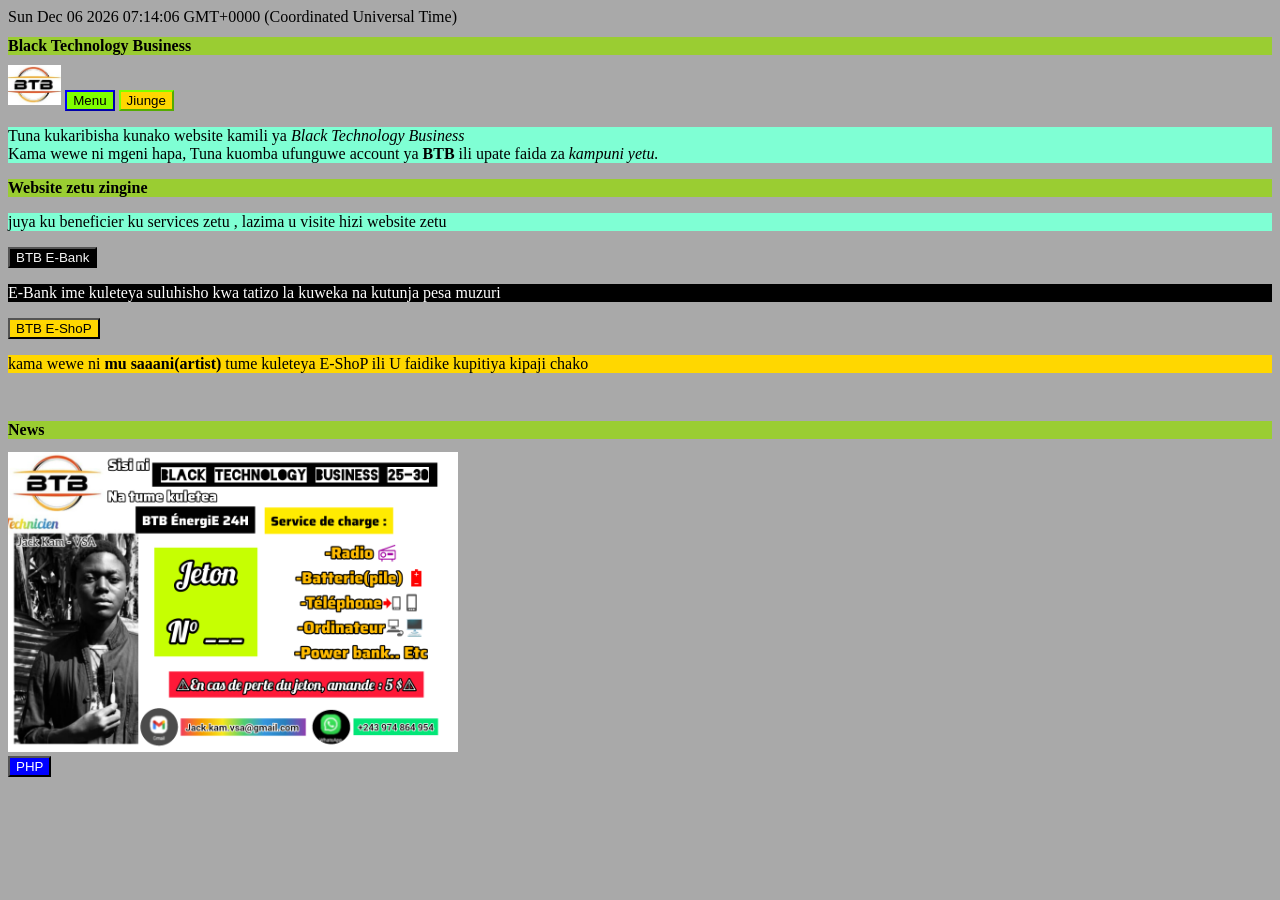
==== index.html @ 70c9a48a "commit" ====
<!-- this is the default page of BTB.com-->
<!Doctype html>
<html lang="eng-US">
     
    <head>
        
        <link rel="stylesheet" type="text/css" href="home.css">
    
         <link rel="icon" href="favicon.ico">
        <SCRIPT src="home.js"></SCRIPT>
        <meta charset="utf-8">
    <title>BTB</title>
    </head>   
    <body>
         <h1>Black Technology Business</h1>
        <img src="logo.jpg" weight="9" height="40">
        <a href="menu/menu.html"><button style="border-color: blue; background-color: chartreuse;">Menu</button></a>
         <a href="Acounts/Acount.html" ><button style="border-color: chartreuse; background-color: gold;">Jiunge</button></a>     
       
        <p>Tuna kukaribisha kunako website kamili ya <em>Black Technology Business</em><br>Kama wewe ni mgeni hapa, Tuna kuomba ufunguwe account ya<strong> BTB </strong>
             ili upate faida za <i>kampuni yetu.</i></p>
             <h3>Website zetu zingine</h3>
        <p>juya ku beneficier ku services zetu , lazima u visite hizi website zetu</p>
        <a href="E-Bank/default.html"><button style="background-color: black; color: whitesmoke;">BTB E-Bank</button></a>
<p style="background-color: black; color: white;">E-Bank</b> ime kuleteya suluhisho kwa tatizo la kuweka na kutunja pesa muzuri</p>

<a href="E-ShoP/default.html"><button style="background-color: gold;">BTB E-ShoP</button></a>
<p style="background-color: gold;">kama wewe ni <b>mu saaani(artist) </b> tume kuleteya E-ShoP ili U faidike kupitiya kipaji chako </p>
    <br><h2>News</h2>     
        <img src="home.jpg" height="300">    
        <br>   
        <a href="http://192.168.1.89:80/BTB/test.php"><button style="background-color: blue; color: white;">PHP</button></a>
    </body>
</html>
---- home.css ----
html{
    background-color: darkgray;
    color:;
}
h1,h2,h3{
    background-color:yellowgreen;
    color:black;
    font-size: medium;
    font-style:"minty green";
    

}
p{
    color: black;
    background-color: aquamarine;
}
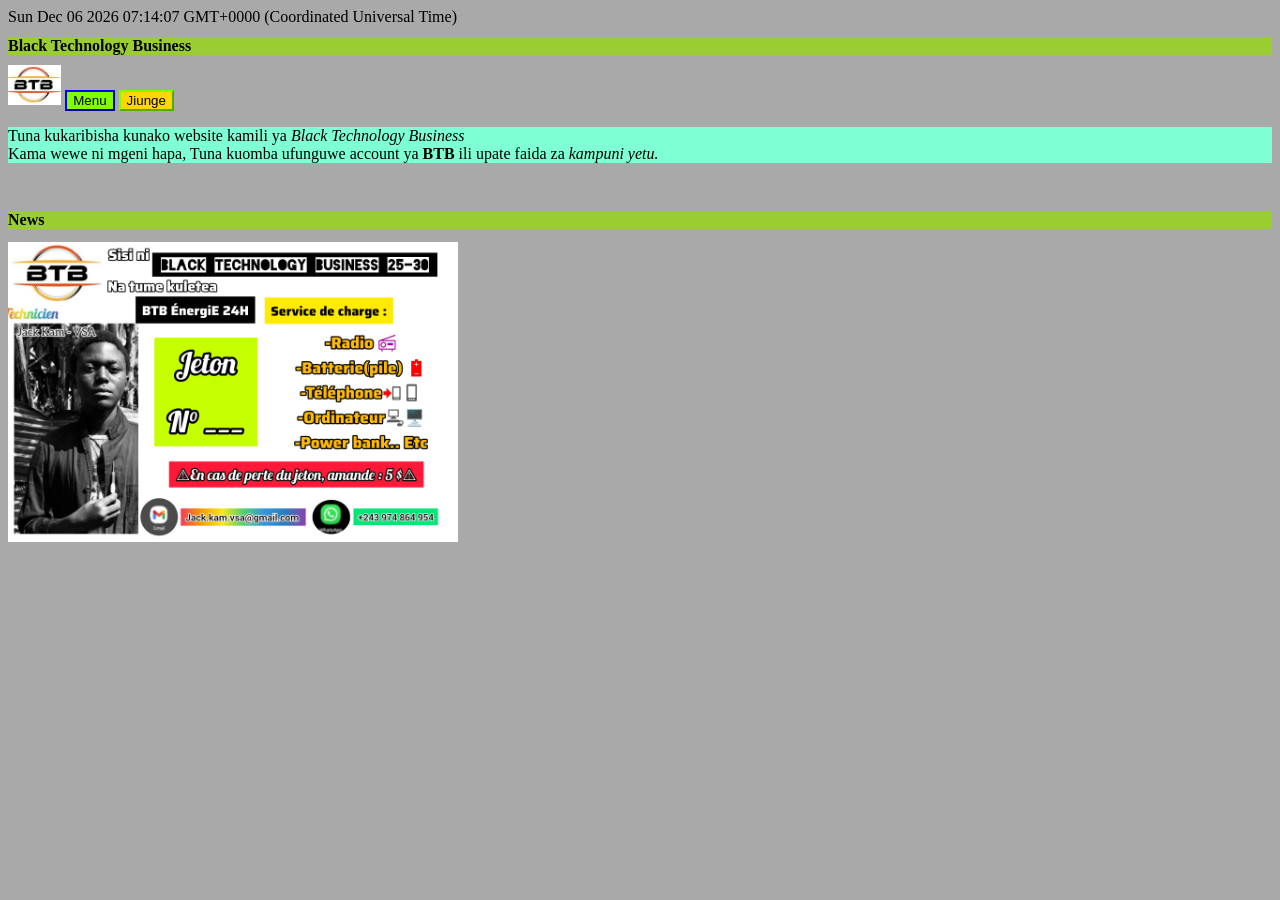
==== commit e253a60d: "commit" ====
--- a/index.html
+++ b/index.html
@@ -18,17 +18,9 @@
          <a href="Acounts/Acount.html" ><button style="border-color: chartreuse; background-color: gold;">Jiunge</button></a>     
        
         <p>Tuna kukaribisha kunako website kamili ya <em>Black Technology Business</em><br>Kama wewe ni mgeni hapa, Tuna kuomba ufunguwe account ya<strong> BTB </strong>
-             ili upate faida za <i>kampuni yetu.</i></p>
-             <h3>Website zetu zingine</h3>
-        <p>juya ku beneficier ku services zetu , lazima u visite hizi website zetu</p>
-        <a href="E-Bank/default.html"><button style="background-color: black; color: whitesmoke;">BTB E-Bank</button></a>
-<p style="background-color: black; color: white;">E-Bank</b> ime kuleteya suluhisho kwa tatizo la kuweka na kutunja pesa muzuri</p>
-
-<a href="E-ShoP/default.html"><button style="background-color: gold;">BTB E-ShoP</button></a>
-<p style="background-color: gold;">kama wewe ni <b>mu saaani(artist) </b> tume kuleteya E-ShoP ili U faidike kupitiya kipaji chako </p>
+             ili upate faida za <i>kampuni yetu.</i></p>    
     <br><h2>News</h2>     
         <img src="home.jpg" height="300">    
         <br>   
-        <a href="http://192.168.1.89:80/BTB/test.php"><button style="background-color: blue; color: white;">PHP</button></a>
     </body>
 </html>
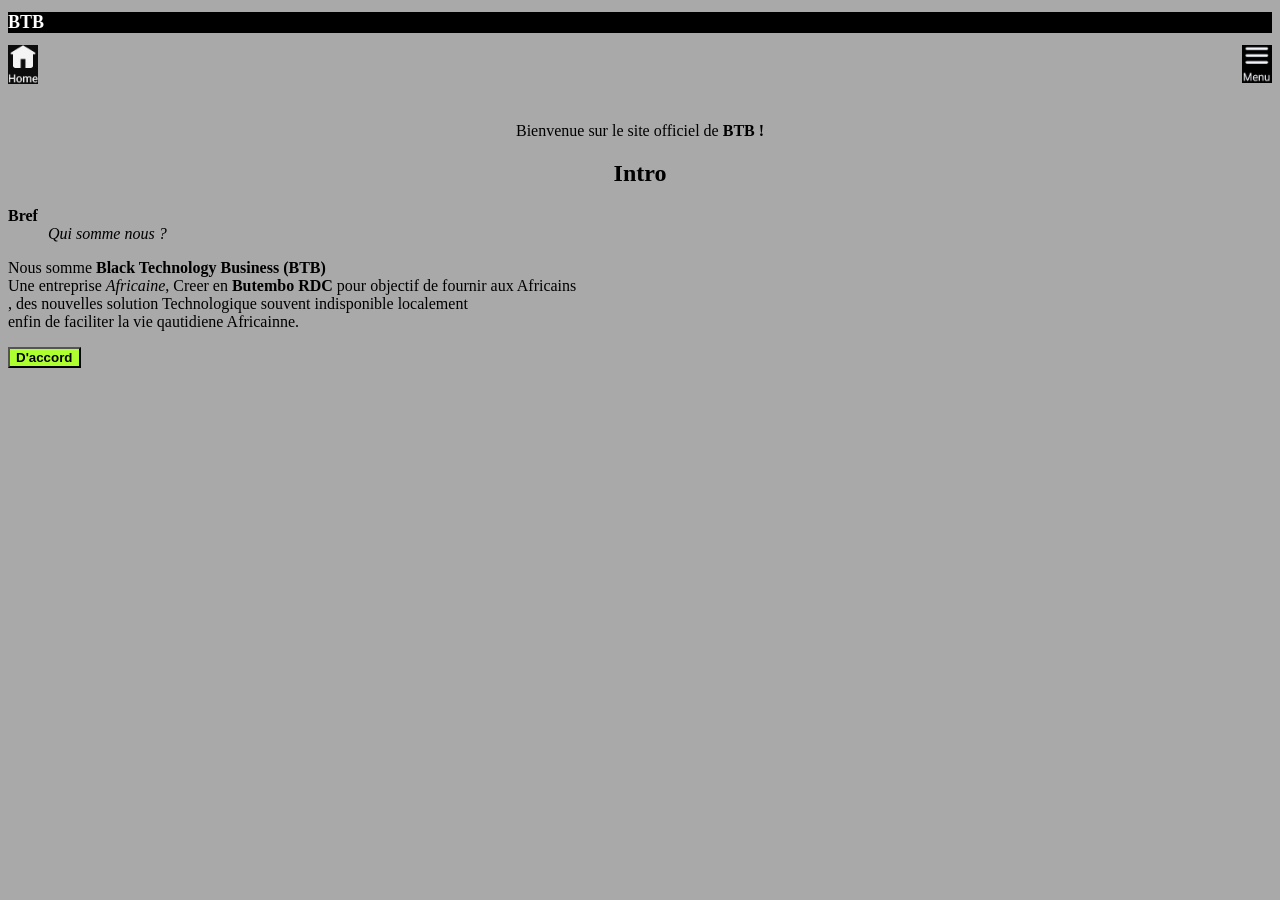
==== commit f082d84c: "update" ====
--- a/index.html
+++ b/index.html
@@ -1,26 +1,26 @@
-<!-- this is the default page of BTB.com-->
-<!Doctype html>
-<html lang="eng-US">
-     
-    <head>
+<!DOCTYPE html>
+<html lang="fr">
+<head>
+    <meta charset="UTF-8">
+    <meta name="viewport" content="width=device-width, initial-scale=1.0">
+    <title>BTB</title>
+    <link rel="stylesheet" href="welcome.css">
+    <link rel="icon" href="favicon.ico">
+    <script language="javascript" type="text/javascript">
         
-        <link rel="stylesheet" type="text/css" href="home.css">
-    
-         <link rel="icon" href="favicon.ico">
-        <SCRIPT src="home.js"></SCRIPT>
-        <meta charset="utf-8">
-    <title>BTB</title>
-    </head>   
-    <body>
-         <h1>Black Technology Business</h1>
-        <img src="logo.jpg" weight="9" height="40">
-        <a href="menu/menu.html"><button style="border-color: blue; background-color: chartreuse;">Menu</button></a>
-         <a href="Acounts/Acount.html" ><button style="border-color: chartreuse; background-color: gold;">Jiunge</button></a>     
-       
-        <p>Tuna kukaribisha kunako website kamili ya <em>Black Technology Business</em><br>Kama wewe ni mgeni hapa, Tuna kuomba ufunguwe account ya<strong> BTB </strong>
-             ili upate faida za <i>kampuni yetu.</i></p>    
-    <br><h2>News</h2>     
-        <img src="home.jpg" height="300">    
-        <br>   
-    </body>
+    </script>
+</head>
+<body>
+    <h1>BTB</h1>
+    <a href="home/inhome.html"><img width="30" src="home/home.ico" alt=""></a>
+    <a href="menu/inmenu.html"><img width="30" align="right" src="menu/menu.ico" lt=""></a><br>
+    <br><p align="center">Bienvenue sur le site officiel de <b>BTB !</b></p>
+    <h2 align="center">Intro</h2>
+    <dl>
+        <dt><b>Bref</b></dt>
+        <dd><em>Qui somme nous ?</em></dd>
+        <p>Nous somme <b>Black Technology Business (BTB)</b><br>Une entreprise <em>Africaine</em>, Creer en <strong>Butembo RDC</strong> pour objectif de fournir aux Africains<br>, des nouvelles solution Technologique souvent indisponible localement <br>enfin de faciliter la vie qautidiene Africainne.</p>
+    </dl>
+    <a href="home/inhome.html"><button align="center" style="background-color:greenyellow;"><b>D'accord</b></button></a>
+</body>
 </html>
--- a/welcome.css
+++ b/welcome.css
@@ -0,0 +1,10 @@
+html{
+    
+    background-color: darkgrey;
+}
+h1{
+    background-color:black;
+    color: white;
+    font-family:'Times New Roman', Times, serif;
+    font-size:large;
+}
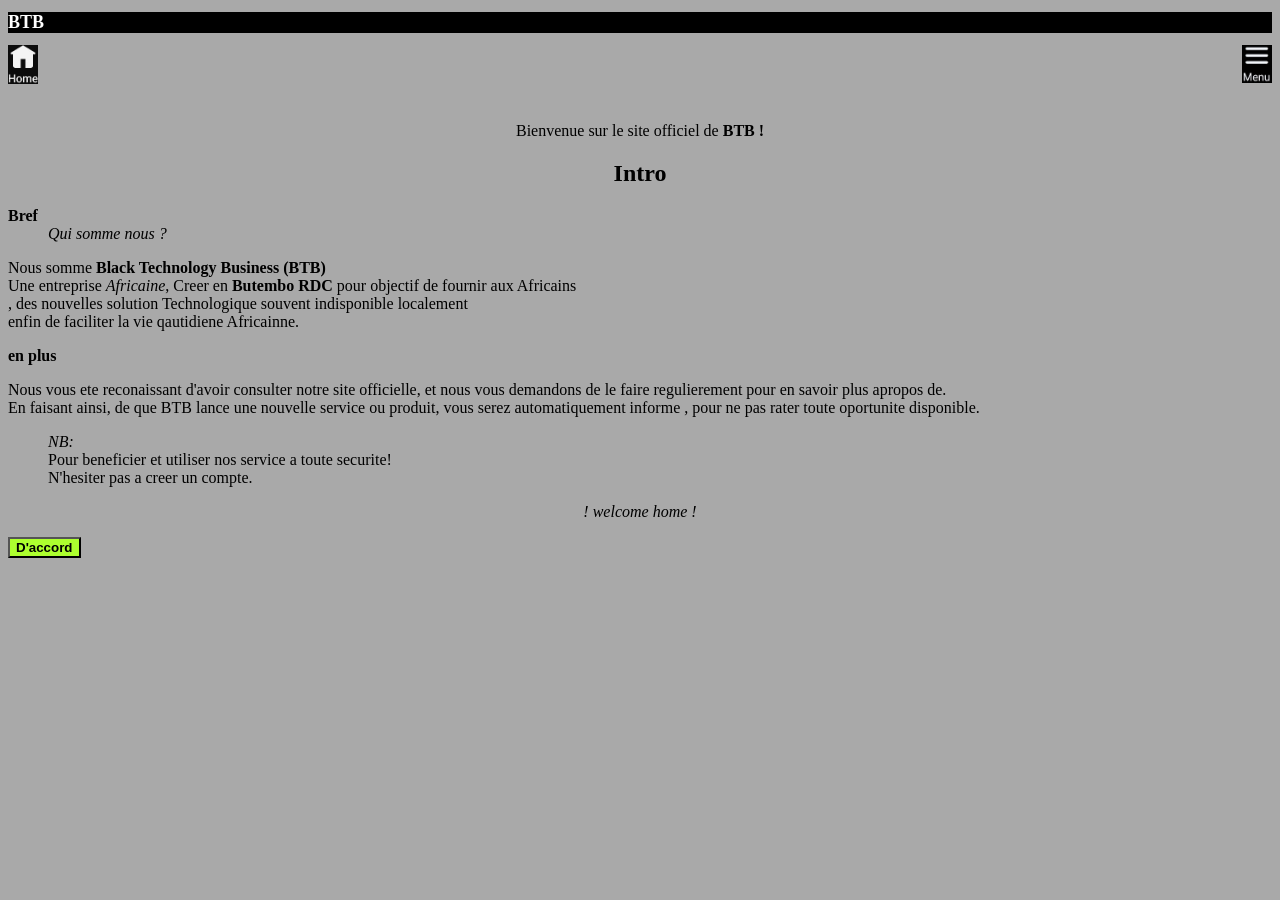
==== commit d259ce68: "night update" ====
--- a/index.html
+++ b/index.html
@@ -19,8 +19,17 @@
     <dl>
         <dt><b>Bref</b></dt>
         <dd><em>Qui somme nous ?</em></dd>
-        <p>Nous somme <b>Black Technology Business (BTB)</b><br>Une entreprise <em>Africaine</em>, Creer en <strong>Butembo RDC</strong> pour objectif de fournir aux Africains<br>, des nouvelles solution Technologique souvent indisponible localement <br>enfin de faciliter la vie qautidiene Africainne.</p>
+        <p>Nous somme <b>Black Technology Business (BTB)</b><br>Une entreprise <em>Africaine</em>, Creer en <strong>Butembo RDC</strong>
+             pour objectif de fournir aux Africains<br>, des nouvelles solution Technologique souvent indisponible localement
+              <br>enfin de faciliter la vie qautidiene Africainne.</p>
+        <dt><b>en plus</b></dt>
+        <p>Nous vous ete reconaissant d'avoir consulter notre site officielle, et nous vous demandons de le faire regulierement
+            pour en savoir plus apropos de. <br>En faisant ainsi, de que BTB lance une nouvelle service ou produit, vous serez automatiquement informe
+            , pour ne pas rater toute oportunite disponible.
+        </p>
+        <dd><em>NB:</em><br>Pour beneficier et utiliser nos service a toute securite! <br>N'hesiter pas a creer un compte.</dd>
     </dl>
+    <p align="center"><i>! welcome home !</i></p>
     <a href="home/inhome.html"><button align="center" style="background-color:greenyellow;"><b>D'accord</b></button></a>
 </body>
 </html>
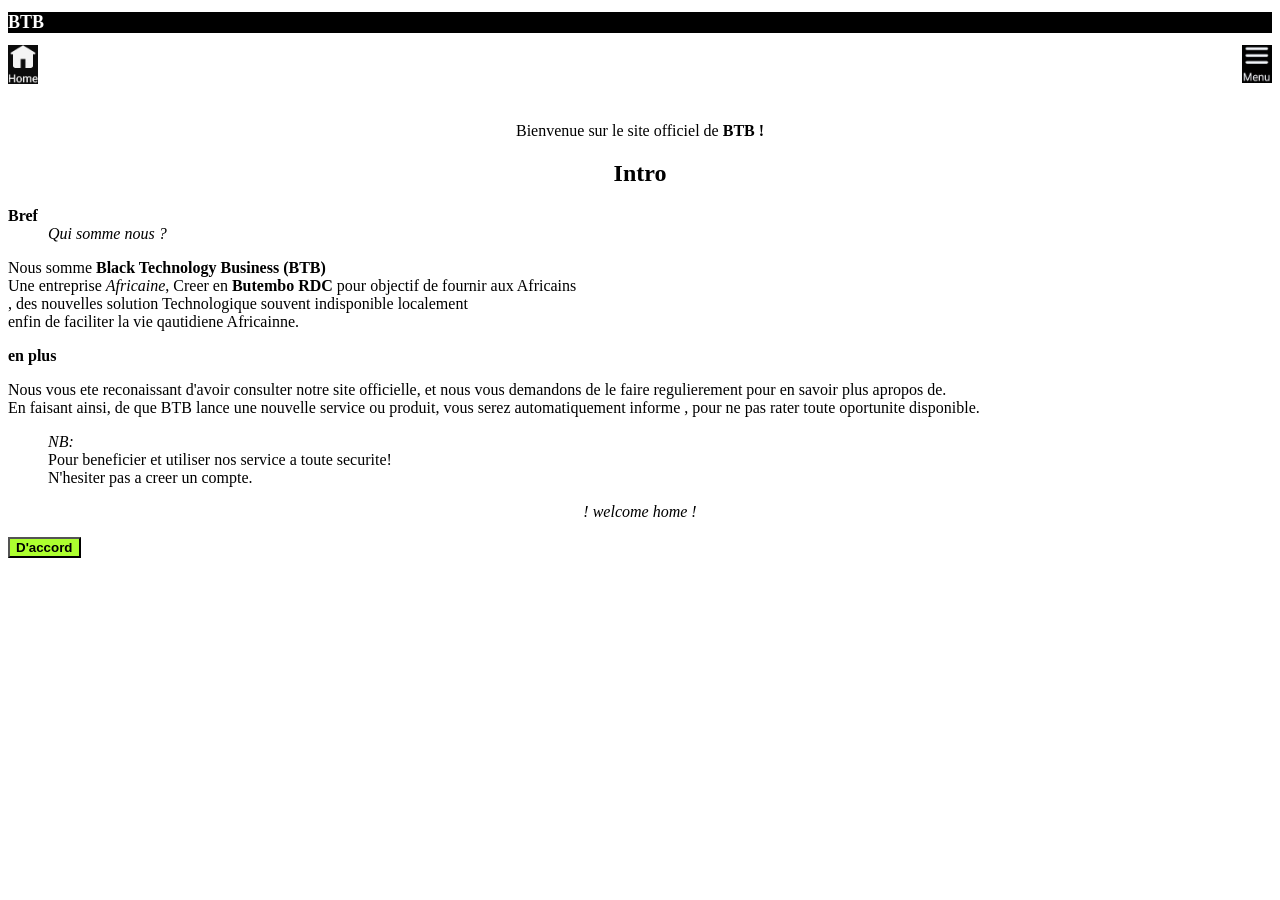
==== commit 12006ed3: "update 12/04/2026" ====
--- a/index.html
+++ b/index.html
@@ -30,6 +30,6 @@
         <dd><em>NB:</em><br>Pour beneficier et utiliser nos service a toute securite! <br>N'hesiter pas a creer un compte.</dd>
     </dl>
     <p align="center"><i>! welcome home !</i></p>
-    <a href="home/inhome.html"><button align="center" style="background-color:greenyellow;"><b>D'accord</b></button></a>
+    <a href="home/inhome.html"><button style="background-color:greenyellow;"><b>D'accord</b></button></a>
 </body>
 </html>
--- a/welcome.css
+++ b/welcome.css
@@ -1,7 +1,4 @@
-html{
-    
-    background-color: darkgrey;
-}
+
 h1{
     background-color:black;
     color: white;
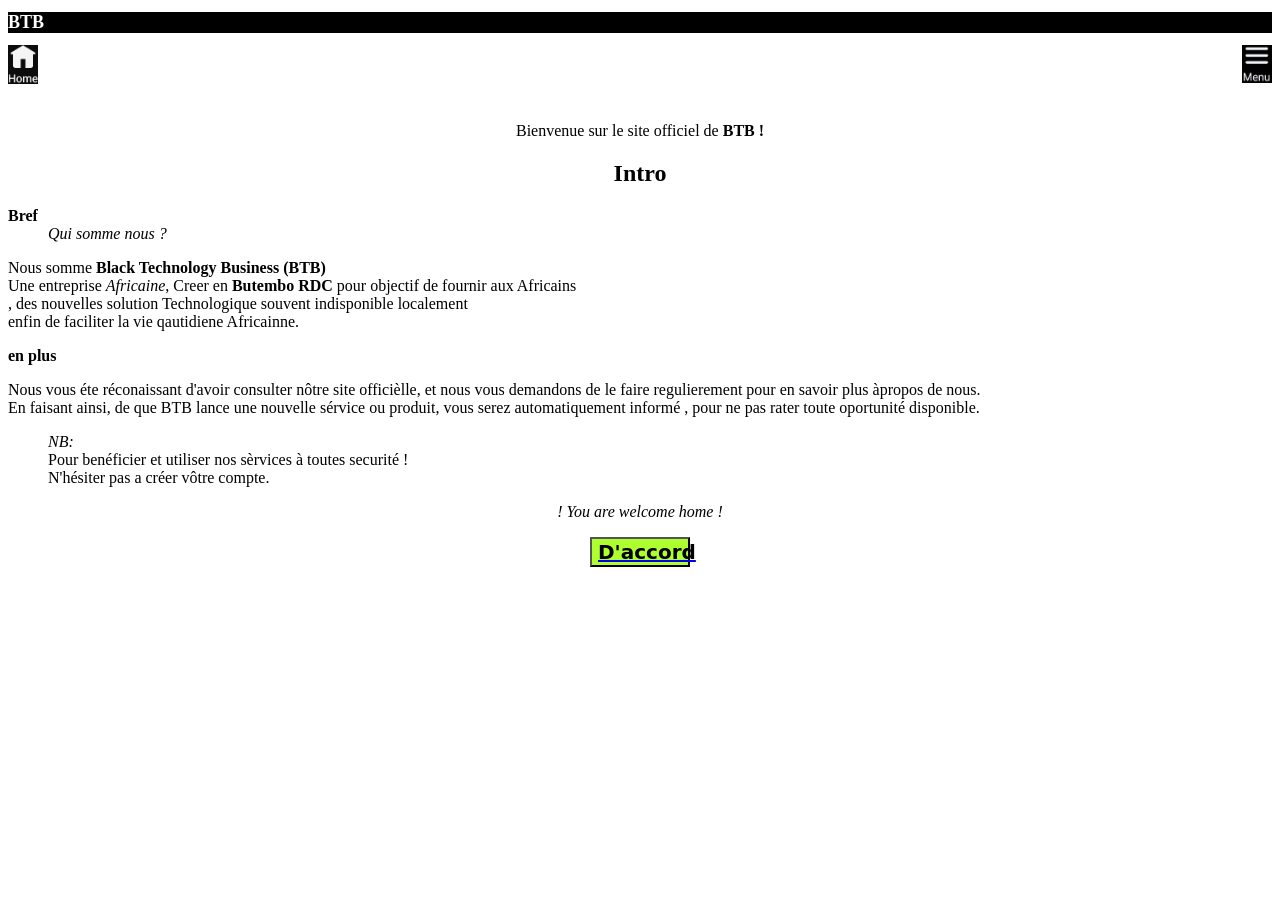
==== commit b9e5bcc2: "update 26/04/2026" ====
--- a/index.html
+++ b/index.html
@@ -1,7 +1,8 @@
-<!DOCTYPE html>
-<html lang="fr">
+<!DOCTYPE html PUBLIC "-//W3C//DTD XHTML 1.0 Strict//EN"
+ "http://www.w3.org/TR/xhtml/dtd/xhtml-strict.dtd">
+<html lang="FR" dir="ltr" xmlns="http://www.w3.org/1999/xhtml">
 <head>
-    <meta charset="UTF-8">
+    <meta http-equiv="content-type" content="text/xml" charset="UTF-8">
     <meta name="viewport" content="width=device-width, initial-scale=1.0">
     <title>BTB</title>
     <link rel="stylesheet" href="welcome.css">
@@ -16,20 +17,20 @@
     <a href="menu/inmenu.html"><img width="30" align="right" src="menu/menu.ico" lt=""></a><br>
     <br><p align="center">Bienvenue sur le site officiel de <b>BTB !</b></p>
     <h2 align="center">Intro</h2>
-    <dl>
+    <dl
         <dt><b>Bref</b></dt>
         <dd><em>Qui somme nous ?</em></dd>
         <p>Nous somme <b>Black Technology Business (BTB)</b><br>Une entreprise <em>Africaine</em>, Creer en <strong>Butembo RDC</strong>
              pour objectif de fournir aux Africains<br>, des nouvelles solution Technologique souvent indisponible localement
               <br>enfin de faciliter la vie qautidiene Africainne.</p>
         <dt><b>en plus</b></dt>
-        <p>Nous vous ete reconaissant d'avoir consulter notre site officielle, et nous vous demandons de le faire regulierement
-            pour en savoir plus apropos de. <br>En faisant ainsi, de que BTB lance une nouvelle service ou produit, vous serez automatiquement informe
-            , pour ne pas rater toute oportunite disponible.
+        <p>Nous vous éte réconaissant d'avoir consulter nôtre site officièlle, et nous vous demandons de le faire regulierement
+            pour en savoir plus àpropos de nous. <br>En faisant ainsi, de que BTB lance une nouvelle sérvice ou produit, vous serez automatiquement informé
+            , pour ne pas rater toute oportunité disponible.
         </p>
-        <dd><em>NB:</em><br>Pour beneficier et utiliser nos service a toute securite! <br>N'hesiter pas a creer un compte.</dd>
+        <dd><em>NB:</em><br>Pour benéficier et utiliser nos sèrvices à toutes securité ! <br>N'hésiter pas a créer vôtre compte.</dd>
     </dl>
-    <p align="center"><i>! welcome home !</i></p>
+    <p align="center"><i>! You are welcome home !</i></p>
     <a href="home/inhome.html"><button style="background-color:greenyellow;"><b>D'accord</b></button></a>
 </body>
 </html>
--- a/welcome.css
+++ b/welcome.css
@@ -4,4 +4,11 @@
     color: white;
     font-family:'Times New Roman', Times, serif;
     font-size:large;
+}
+button{
+    display: block;
+    margin: 0 auto;
+    width: 100px;
+    font-size:20px;
+    font-family:system-ui, -apple-system, BlinkMacSystemFont, 'Segoe UI', Roboto, Oxygen, Ubuntu, Cantarell, 'Open Sans', 'Helvetica Neue', sans-serif;
 }
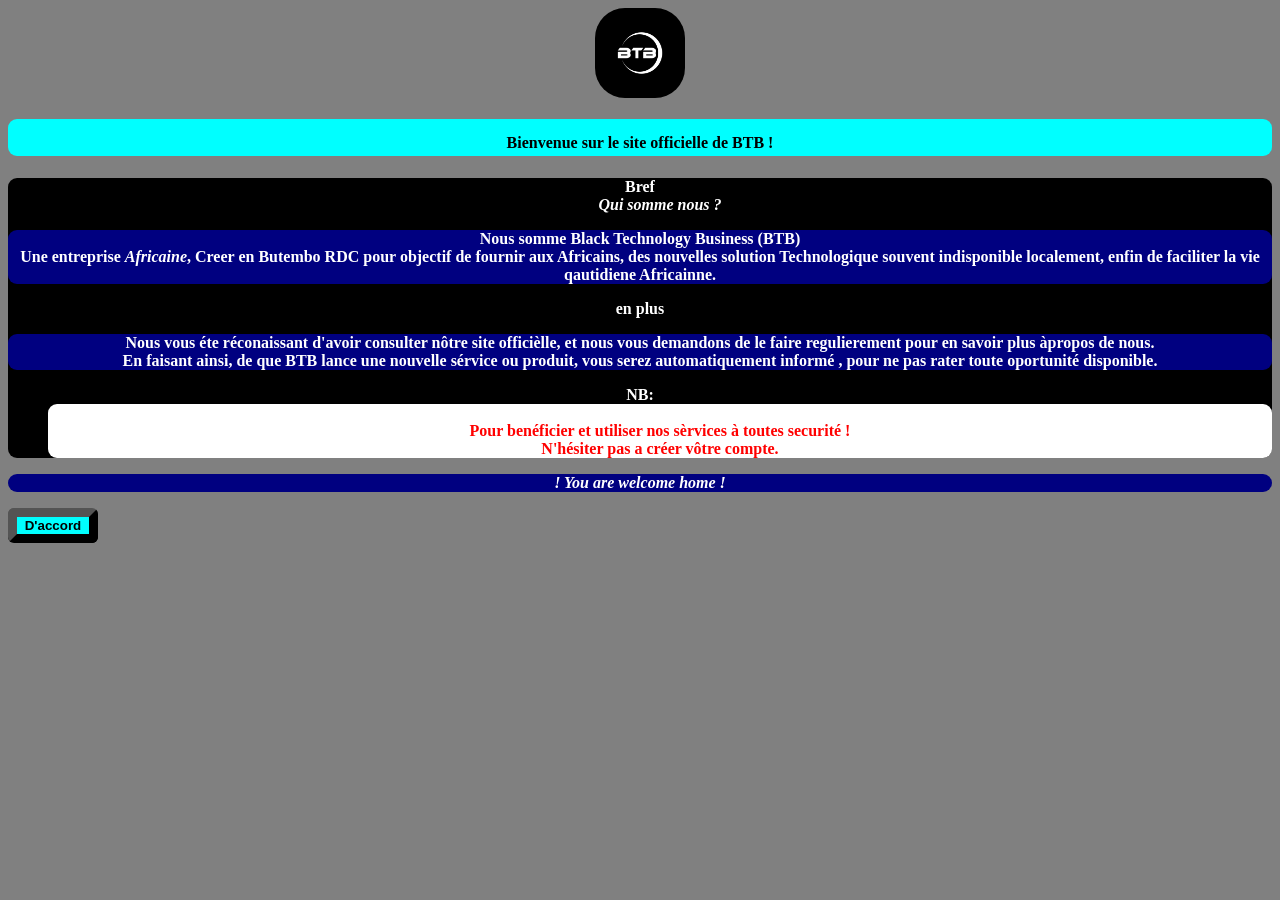
==== commit 2c51daa1: "24/05/2026 16:56" ====
--- a/index.html
+++ b/index.html
@@ -1,36 +1,30 @@
-<!DOCTYPE html PUBLIC "-//W3C//DTD XHTML 1.0 Strict//EN"
- "http://www.w3.org/TR/xhtml/dtd/xhtml-strict.dtd">
-<html lang="FR" dir="ltr" xmlns="http://www.w3.org/1999/xhtml">
-<head>
-    <meta http-equiv="content-type" content="text/xml" charset="UTF-8">
-    <meta name="viewport" content="width=device-width, initial-scale=1.0">
-    <title>BTB</title>
-    <link rel="stylesheet" href="welcome.css">
-    <link rel="icon" href="favicon.ico">
-    <script language="javascript" type="text/javascript">
-        
-    </script>
-</head>
-<body>
-    <h1>BTB</h1>
-    <a href="home/inhome.html"><img width="30" src="home/home.ico" alt=""></a>
-    <a href="menu/inmenu.html"><img width="30" align="right" src="menu/menu.ico" lt=""></a><br>
-    <br><p align="center">Bienvenue sur le site officiel de <b>BTB !</b></p>
-    <h2 align="center">Intro</h2>
-    <dl
-        <dt><b>Bref</b></dt>
+<!DOCTYPE html>
+<html lang="FR">
+    <head>
+        <meta charset="UTF-8">
+        <meta name="viewport" content="width=device-width, initial-scale=1.0">
+        <meta name="description" content="Black Technology Business (BTB)">
+        <link type="text/css" rel="stylesheet" href="welcome.css">
+        <title>Binvenue chez Black Technology Business !</title>
+    </head>
+    <body> 
+        <img src="logo.webp" alt="Black Technology Business LOGO ">
+            <h1 align="center" style="background-color:#00ffff; color:#000000;"><font size="3px">Bienvenue sur le site officielle de BTB !</font></h1>
+        <dl>
+            <dt><b>Bref</dt>
         <dd><em>Qui somme nous ?</em></dd>
         <p>Nous somme <b>Black Technology Business (BTB)</b><br>Une entreprise <em>Africaine</em>, Creer en <strong>Butembo RDC</strong>
-             pour objectif de fournir aux Africains<br>, des nouvelles solution Technologique souvent indisponible localement
-              <br>enfin de faciliter la vie qautidiene Africainne.</p>
+             pour objectif de fournir aux Africains, des nouvelles solution Technologique souvent indisponible localement,
+              enfin de faciliter la vie qautidiene Africainne.</p>
         <dt><b>en plus</b></dt>
         <p>Nous vous éte réconaissant d'avoir consulter nôtre site officièlle, et nous vous demandons de le faire regulierement
             pour en savoir plus àpropos de nous. <br>En faisant ainsi, de que BTB lance une nouvelle sérvice ou produit, vous serez automatiquement informé
             , pour ne pas rater toute oportunité disponible.
-        </p>
-        <dd><em>NB:</em><br>Pour benéficier et utiliser nos sèrvices à toutes securité ! <br>N'hésiter pas a créer vôtre compte.</dd>
+        </p
+            <em>NB:</em>
+        <dd align="center" style="background-color:#ffffff; color:red; border-radius:9px;"><br>Pour benéficier et utiliser nos sèrvices à toutes securité ! <br>N'hésiter pas a créer vôtre compte.</dd>
     </dl>
     <p align="center"><i>! You are welcome home !</i></p>
-    <a href="home/inhome.html"><button style="background-color:greenyellow;"><b>D'accord</b></button></a>
-</body>
+    <a id="agreementB" href="home/inhome.html"><button><b>D'accord</b></button></a>
+    </body>
 </html>
--- a/welcome.css
+++ b/welcome.css
@@ -1,14 +1,30 @@
-
-h1{
-    background-color:black;
-    color: white;
-    font-family:'Times New Roman', Times, serif;
-    font-size:large;
+body{
+    background-color:#808080;
+}
+#agreementB{
+    display:block;
+    position:relative;
+}
+dl,p,h1{
+    background-color:#000000;
+    border-radius:9px;
+    border-color:#008800;
+    color:#ffffff;
+    text-align:center;
 }
 button{
-    display: block;
-    margin: 0 auto;
-    width: 100px;
-    font-size:20px;
-    font-family:system-ui, -apple-system, BlinkMacSystemFont, 'Segoe UI', Roboto, Oxygen, Ubuntu, Cantarell, 'Open Sans', 'Helvetica Neue', sans-serif;
+    background-color:#00ffff;
+    border-color:#000000;
+    border-radius:6px;
+    width:90px;
+    border-width:9px;
+}
+img{
+    display:block; margin:auto;
+    width:90px;
+    border-radius:30px;
+    align:center;
+}
+p{
+    background-color:#000080;
 }
